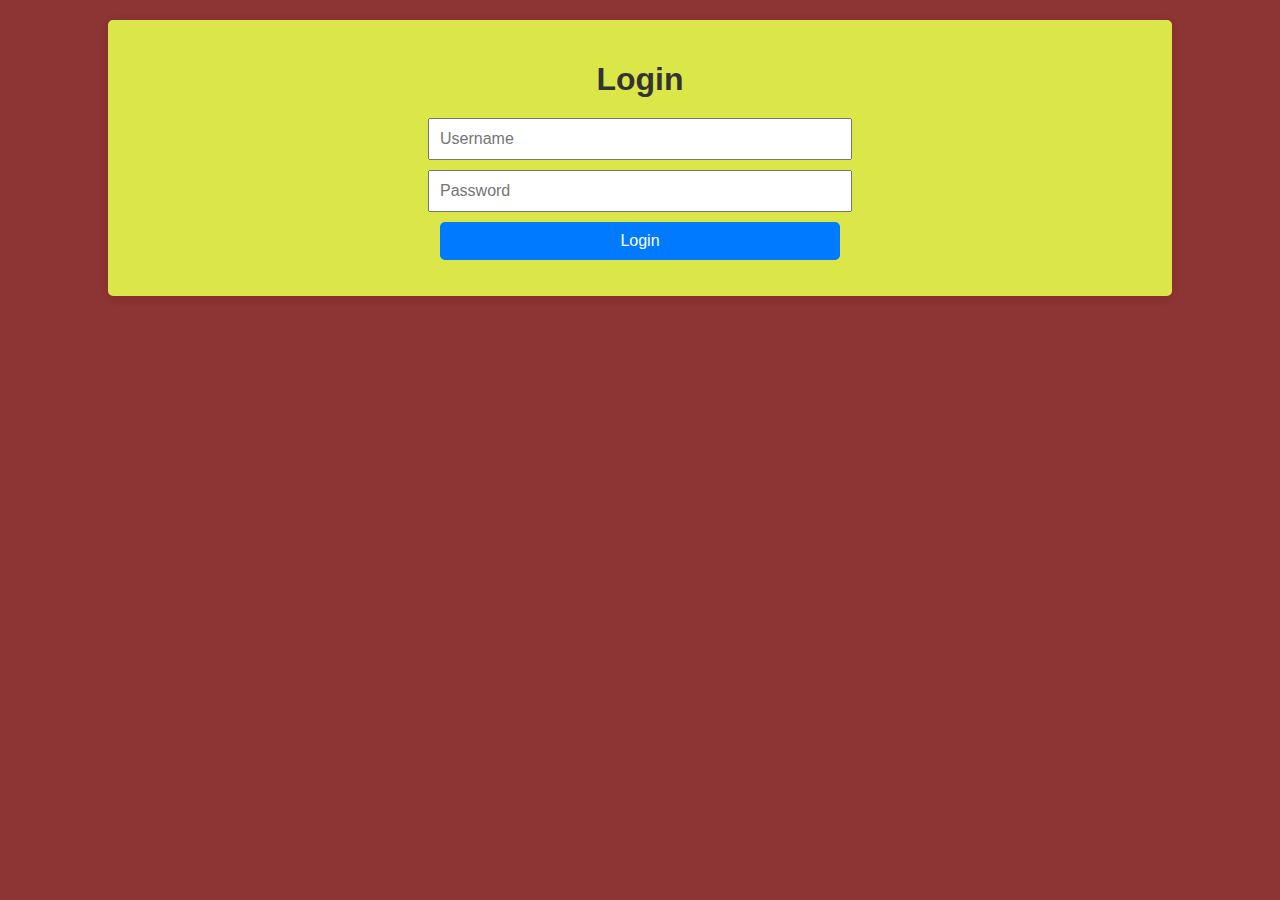
==== login.html @ 2e84cdbe "Add new documents" ====
<!DOCTYPE html>
<html lang="en">
<head>
    <meta charset="UTF-8">
    <meta name="viewport" content="width=device-width, initial-scale=1.0">
    <title>Login</title>
    <link rel="stylesheet" href="styles.css">
    
</head>
<body>
    <div class="container">
        <h1>Login</h1>
        <div class="form-group">
            <input type="text" id="username" placeholder="Username" />
            <input type="password" id="password" placeholder="Password" />
            <button id="loginButton">Login</button>
        </div>
        <p id="loginMessage"></p>
    </div>
    <script src="scriptlogin.js"></script>
</body>
</html>
---- styles.css ----
body {
    font-family: Arial, sans-serif;
    margin: 0;
    padding: 0;
    background-color: #8d3434;
    color: #333;
}

.container {
    width: 80%;
    margin: 20px auto;
    padding: 20px;
    background: rgb(219, 230, 72);
    border-radius: 5px;
    box-shadow: 0 2px 10px rgba(0, 0, 0, 0.1);
}

h1, h2 {
    text-align: center;
    color: #333;
}

section {
    margin-bottom: 30px;
    padding: 20px;
    border: 1px solid #ddd;
    border-radius: 5px;
    background: #f4f4f4;
}

section h2 {
    margin-top: 0;
    text-align: center;
}

input, button {
    display: block;
    margin: 10px auto;
    padding: 10px;
    width: 80%;
    max-width: 400px;
    font-size: 16px;
}

button {
    background: #007BFF;
    color: white;
    border: none;
    border-radius: 5px;
    cursor: pointer;
}

button:hover {
    background: #0056b3;
}

table {
    width: 100%;
    border-collapse: collapse;
    margin: 20px auto;
}

table th, table td {
    padding: 10px;
    text-align: left;
    border: 1px solid #ddd;
}

table th {
    background: #007BFF;
    color: white;
}

.icon {
    width: 40px;
    height: 40px;
}
.sidebar-link {
    position: fixed;
    top: 20px;
    left: 20px;
    text-decoration: none;
    background-color: transparent;
    cursor: pointer;
}
.report-Container {
    width: 100%;
    display: flex;
    flex-direction: column;
    align-items: center;
    
}

.chart-container {
    width: 100%; 
    max-width: 1200px; 
    margin-top: 20px;
}

.chart {
    width: 100%; /* Bar chart takes up full width */
    height: 500px;
    margin: 20px 0;
    background-color: #7a2d2d;
    box-shadow: 0 6px 12px rgba(112, 39, 39, 0.9);
}

.charts-container {
    display: flex;
    justify-content: space-between;
    width: 100%;
    max-width: 1200px; /* limit the width of the container */
    margin-top: 20px;
}

.chart2 {
    width: 48%; /* this is for Line and Pie charts which take 48% of the width to fit side by side */
    height: 500px;
    margin-top: 20px;
    background-color: #7a2d2d;
    box-shadow: 0 6px 12px rgba(112, 39, 39, 0.9);

}

h1 {
    text-align: center;
    margin-bottom: 20px;
}
.idf{
    height: 50px;
}

a{
    text-decoration: none;
    color: #333;
}
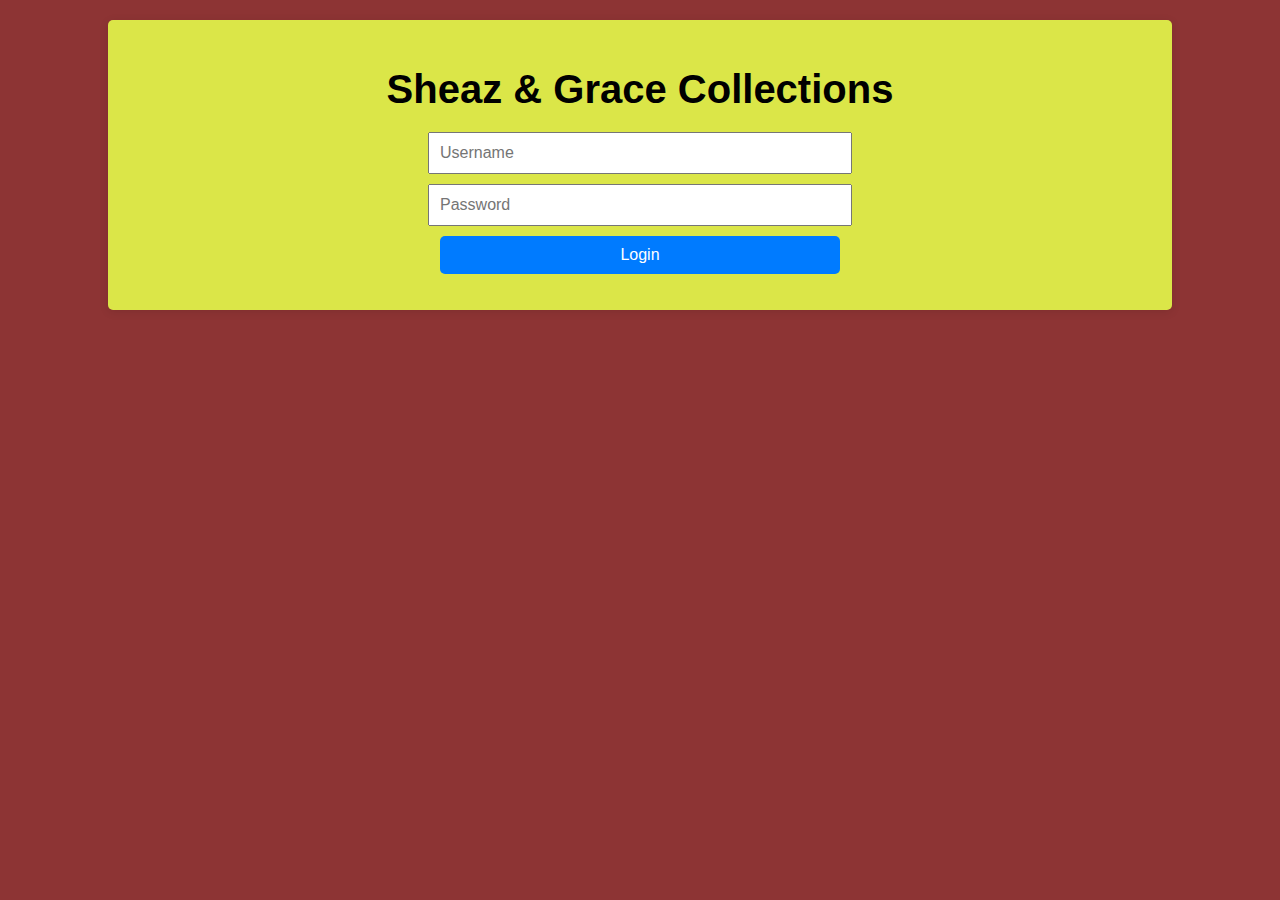
==== commit c917e794: "Update" ====
--- a/login.html
+++ b/login.html
@@ -9,7 +9,9 @@
 </head>
 <body>
     <div class="container">
-        <h1>Login</h1>
+
+        <h1 id="heading">Sheaz & Grace Collections</h1>
+       
         <div class="form-group">
             <input type="text" id="username" placeholder="Username" />
             <input type="password" id="password" placeholder="Password" />
--- a/styles.css
+++ b/styles.css
@@ -5,7 +5,6 @@
     background-color: #8d3434;
     color: #333;
 }
-
 .container {
     width: 80%;
     margin: 20px auto;
@@ -18,6 +17,7 @@
 h1, h2 {
     text-align: center;
     color: #333;
+
 }
 
 section {
@@ -85,6 +85,7 @@
 }
 .report-Container {
     width: 100%;
+    height:100%;
     display: flex;
     flex-direction: column;
     align-items: center;
@@ -95,31 +96,37 @@
     width: 100%; 
     max-width: 1200px; 
     margin-top: 20px;
+    height: auto;
 }
 
 .chart {
-    width: 100%; /* Bar chart takes up full width */
+    width: 100%; 
     height: 500px;
     margin: 20px 0;
-    background-color: #7a2d2d;
-    box-shadow: 0 6px 12px rgba(112, 39, 39, 0.9);
+    background-color:antiquewhite !important;
+    box-shadow: 4px 4px 10px rgba(0, 0, 0, 0.5);
+    font-family: "Bokor", system-ui;
+    color: black;
+    
 }
 
 .charts-container {
     display: flex;
     justify-content: space-between;
     width: 100%;
-    max-width: 1200px; /* limit the width of the container */
+    max-width: 1200px; 
     margin-top: 20px;
+    font-family: "Bokor", system-ui;
+    
 }
 
 .chart2 {
-    width: 48%; /* this is for Line and Pie charts which take 48% of the width to fit side by side */
+    width: 48%; 
     height: 500px;
     margin-top: 20px;
-    background-color: #7a2d2d;
-    box-shadow: 0 6px 12px rgba(112, 39, 39, 0.9);
-
+    background-color:antiquewhite !important;
+    box-shadow: 4px 4px 10px rgba(0, 0, 0, 0.5);
+    font-family: "Bokor", system-ui;
 }
 
 h1 {
@@ -134,3 +141,19 @@
     text-decoration: none;
     color: #333;
 }
+
+h3{
+    color: white !important;
+    font-family: 'Gill Sans', 'Gill Sans MT', Calibri, 'Trebuchet MS', sans-serif;
+    text-align: center;
+    font-size: 40px;
+    
+}
+
+#heading{
+    color: black !important;
+    font-family: 'Gill Sans', 'Gill Sans MT', Calibri, 'Trebuchet MS', sans-serif;
+    text-align: center;
+    font-size: 40px;
+
+}